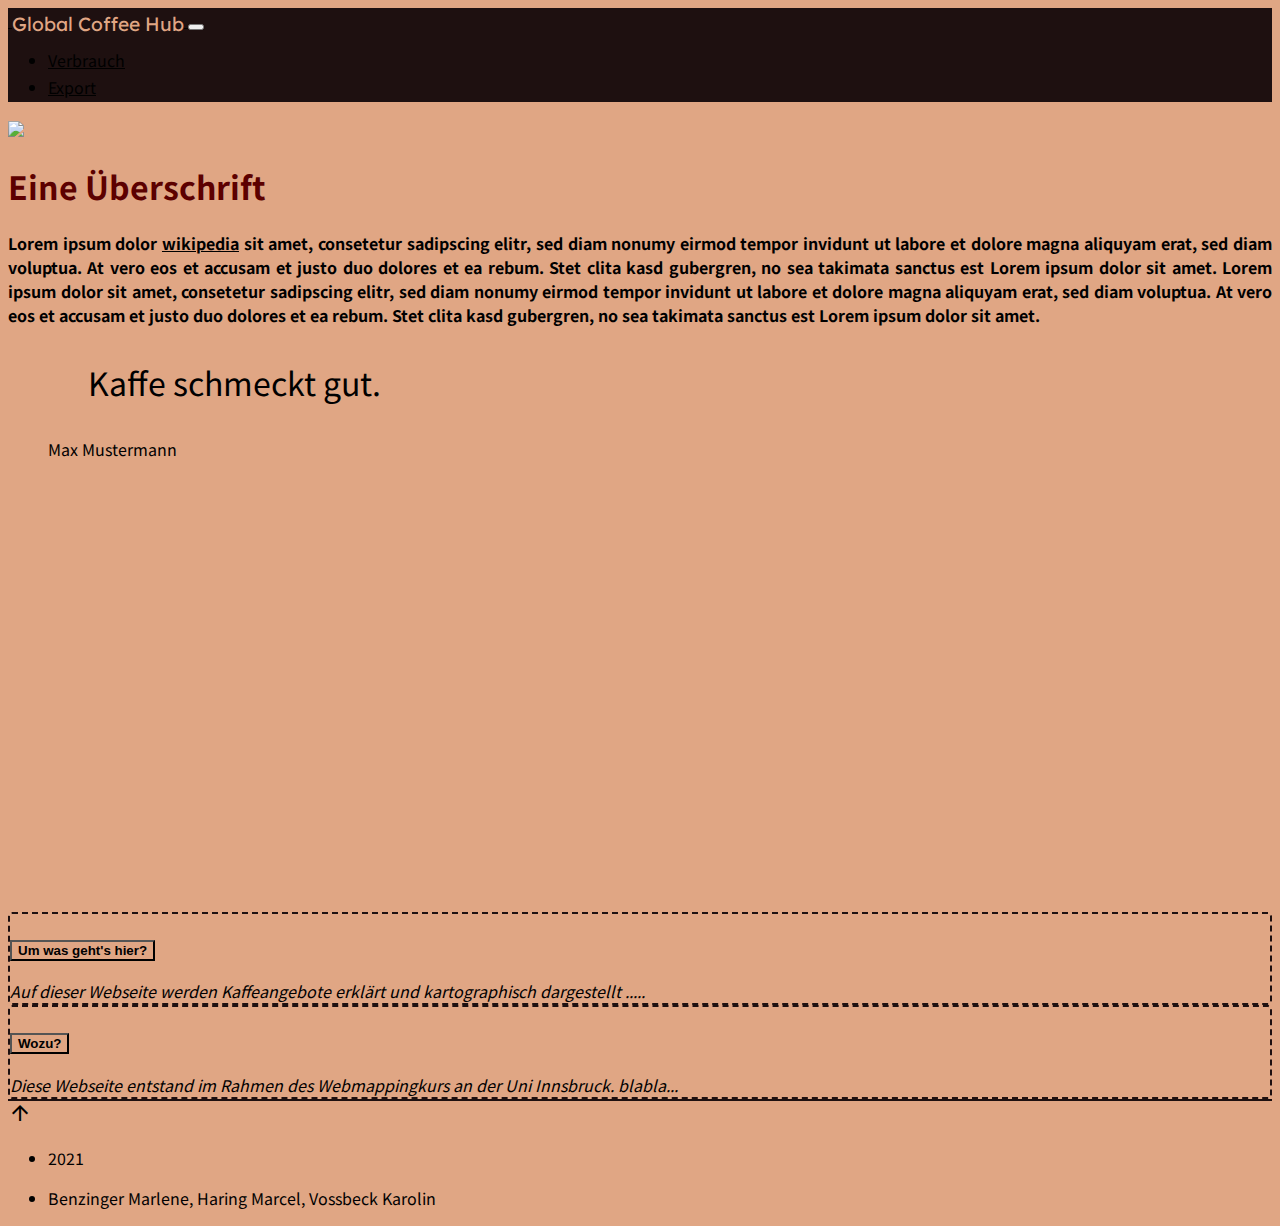
==== index.html @ 554799e2 "added geojson countries" ====
<!DOCTYPE html>
<html lang="de">

  <head>
    <meta charset="UTF-8">
    <meta http-equiv="X-UA-Compatible" content="IE=edge">
    <meta name="viewport" content="width=device-width, initial-scale=1.0">
    <title>Global Coffee Hub</title>

    <!-- BOOTSTRAP CSS -->
    <link href="https://cdn.jsdelivr.net/npm/bootstrap@5.0.1/dist/css/bootstrap.min.css" rel="stylesheet"
        integrity="sha384-+0n0xVW2eSR5OomGNYDnhzAbDsOXxcvSN1TPprVMTNDbiYZCxYbOOl7+AMvyTG2x" crossorigin="anonymous">
    <!-- BOOTSTRAP JS -->
        <script src="https://cdn.jsdelivr.net/npm/bootstrap@5.0.1/dist/js/bootstrap.bundle.min.js"
        integrity="sha384-gtEjrD/SeCtmISkJkNUaaKMoLD0//ElJ19smozuHV6z3Iehds+3Ulb9Bn9Plx0x4" crossorigin="anonymous">
    </script>

    <!-- Google Fonts -->
    <link rel="preconnect" href="https://fonts.gstatic.com">
    <link href="https://fonts.googleapis.com/css2?family=Lexend+Deca&family=Noto+Sans+TC&display=swap" rel="stylesheet">
    <!--Google Icons-->
    <link href="https://fonts.googleapis.com/icon?family=Material+Icons" rel="stylesheet">
     
    <!-- Leaflet CSS -->
    <link rel="stylesheet" href="https://unpkg.com/leaflet@1.7.1/dist/leaflet.css"
    integrity="sha512-xodZBNTC5n17Xt2atTPuE1HxjVMSvLVW9ocqUKLsCC5CXdbqCmblAshOMAS6/keqq/sMZMZ19scR4PsZChSR7A=="
    crossorigin=""/>
    <!-- Leaflet JS -->
    <script src="https://unpkg.com/leaflet@1.7.1/dist/leaflet.js"
    integrity="sha512-XQoYMqMTK8LvdxXYG3nZ448hOEQiglfqkJs1NOQV44cWnUrBc8PkAOcXy20w0vlaXaVUearIOBhiXZ5V3ynxwA=="
    crossorigin=""></script>
    <!-- Leaflet Providers Plugin -->
    <script src="https://cdnjs.cloudflare.com/ajax/libs/leaflet-providers/1.12.0/leaflet-providers.min.js"
    integrity="sha512-LixflAm9c0/qONbz9F1Ept+QJ6QBpb7wUlPuyv1EHloTVgwSK8j3yMV3elnElGQcv7Y5QTFlF/FqyeE/N4LnKQ=="
    crossorigin="anonymous"></script>

    <!-- Costum CSS -->
    <link rel="stylesheet" href="costum.css">
    <!-- Eigene JS -->
    <script defer src="main.js"></script>
    <script src="coffee_countries.js"></script>

  </head>

<body>
    <nav class="navbar navbar-expand-md hintergrund-dark navbar-dark">
    <div class="container-fluid">
        <a class="navbar-brand" href="https://globalcoffeehub.github.io/">
            <img src="images/cup-149682.svg" alt="" width="50" >
            <span class="p-2" id="websitetitle">Global Coffee Hub</span>
        </a>

        <!-- Toggler/collapsibe Button -->
        <button class="navbar-toggler" type="button" data-bs-toggle="collapse" data-bs-target="#navbarToggleExternalContent" aria-controls="navbarToggleExternalContent" aria-expanded="false" aria-label="Toggle navigation">
            <span class="navbar-toggler-icon"></span>
          </button>
        
          <!-- Navbar links -->
        <div class="collapse navbar-collapse justify-content-end" id="navbarToggleExternalContent">
            <ul class="navbar-nav">
              <li class="nav-item" id="hovernavitem">
                <a class="nav-link" x href="/verbrauch.html">Verbrauch</a>
              </li>
              <li class="nav-item" id="hovernavitem">
                <a class="nav-link" href="/export.html">Export</a>
              </li>
            </ul>
        </div>
    </div>
    </nav>

    <div class="container-xl pt-5">
        <div class="row">
            <div class="col-xl-9 ">
                <img src="images/coffebeans.jpg" width="100%" class="mx-auto d--block"> 
                <h1 class="pt-4 pb-2 text-center"> Eine Überschrift</h1>
                <p class="lead">
                <b>Lorem ipsum dolor <a href="https://www.wikipedia.org">wikipedia</a> sit amet, consetetur sadipscing elitr, sed diam nonumy eirmod tempor invidunt ut
                labore et dolore magna aliquyam erat, sed diam voluptua. At vero eos et accusam et justo duo dolores et
                ea rebum. Stet clita kasd gubergren, no sea takimata sanctus est Lorem ipsum dolor sit amet. Lorem ipsum
                dolor sit amet, consetetur sadipscing elitr, sed diam nonumy eirmod tempor invidunt ut labore et dolore
                magna aliquyam erat, sed diam voluptua. At vero eos et accusam et justo duo dolores et ea rebum. Stet
                clita kasd gubergren, no sea takimata sanctus est Lorem ipsum dolor sit amet.</b></p>
                <p>

                  
                    <figure class="text-center fst-italic m-3">
                        <blockquote class="blockquote">
                            <p>Kaffe schmeckt gut.</p>
                        </blockquote>
                        <figcaption class="blockquote-footer">
                            Max Mustermann</cite>
                        </figcaption>
                    </figure>
                
            
                <!-- Die Map -->
                <div id="mapid"></div>
                
            </div>


            <div class="col-xl-3">

                        <!-- Akkordion -->
                <div class="accordion" id="accordionExample">
                    <div class="accordion-item dashedborder">
                      <h3 class="accordion-header" id="headingOne">
                        <button class="accordion-button" type="button" data-bs-toggle="collapse" data-bs-target="#collapseOne" aria-expanded="true" aria-controls="collapseOne">
                          <strong>Um was geht's hier?</strong>
                        </button>
                      </h3>
                      <div id="collapseOne" class="accordion-collapse collapse show" aria-labelledby="headingOne" data-bs-parent="#accordionExample">
                        <div class="accordion-body">
                          Auf dieser Webseite werden Kaffeangebote erklärt und kartographisch dargestellt .....
                        </div>
                      </div>
                    </div>
                    <div class="accordion-item dashedborder">
                      <h3 class="accordion-header" id="headingTwo">
                        <button class="accordion-button collapsed" type="button" data-bs-toggle="collapse" data-bs-target="#collapseTwo" aria-expanded="false" aria-controls="collapseTwo">
                        <strong> Wozu?</strong>
                        </button>
                      </h3>
                      <div id="collapseTwo" class="accordion-collapse collapse" aria-labelledby="headingTwo" data-bs-parent="#accordionExample">
                        <div class="accordion-body">
                         Diese Webseite entstand im Rahmen des Webmappingkurs an der Uni Innsbruck. blabla...
                        </div>
                      </div>
                    </div>
                </div>
                    

               
            </div>
        </div>
        
    </div>

    <nav class="navbar navbar-expand-sm navbar-light upborder mt-5 sticky-bottom">
        <div class="container-fluid">
            <a href="#"><span class="material-icons md-48">arrow_upward</span></a>
            <ul class="navbar-nav">
              <li class="nav-item">
                <p class="nav-link disabled" disabled>2021</p>
              </li>
              <li class="nav-item">
                <p class="nav-link disabled" disabled>Benzinger Marlene, Haring Marcel, Vossbeck Karolin</p>
              </li>

            </ul>
        </div>
    </nav>


</body>

</html>
---- costum.css ----
h2,
h1,
a:hover {
    color: #5C0000;
}

body {
    font-family: 'Noto Sans TC', sans-serif;
    background-color: #E0A684;
    text-align: justify;
}

a {
    color: inherit;
}

#websitetitle {
    font-family: 'Lexend Deca', sans-serif;
    font-size:1.2em;
    color: #E0A684;
    position: relative;
    top: 0.2em;
    display: inline-block;
}

@media screen and (max-width: 365px) {
    #websitetitle {
        font-size:0.9em;
    }
}

#hovernavitem {
    border-bottom: 3px solid #1E1010
}

#hovernavitem:hover {
    border-bottom: 3px solid #E0A684
}


.hintergrund-dark {
    background-color: #1E1010;
}

.dashedborder {
    background-color: #E0A684;
    border: 2px dashed #1E1010;
    font-style: italic;
    border-radius: 0.25rem;
}

.upborder {
    background-color: #E0A684;
    border-top: 2px solid #1E1010;
}

/* Akkordion */
.accordion-item .accordion-button {
    background-color: inherit;
    color: inherit
}

.accordion-button:focus {
    box-shadow: inherit;
}

.accordion-button:not(.collapsed)::after {
    background-image: url("data:image/svg+xml,%3csvg xmlns='http://www.w3.org/2000/svg' viewBox='0 0 16 16' fill='%235C0000'%3e%3cpath fill-rule='evenodd' d='M1.646 4.646a.5.5 0 0 1 .708 0L8 10.293l5.646-5.647a.5.5 0 0 1 .708.708l-6 6a.5.5 0 0 1-.708 0l-6-6a.5.5 0 0 1 0-.708z'/%3e%3c/svg%3e");
}

/* Map ID */
#mapid {
    height: 420px;
    margin-top: 5px;
    margin-bottom: 10px;
    padding-bottom: 5px;
}

.blockquote {
    font-size: 2em;
}
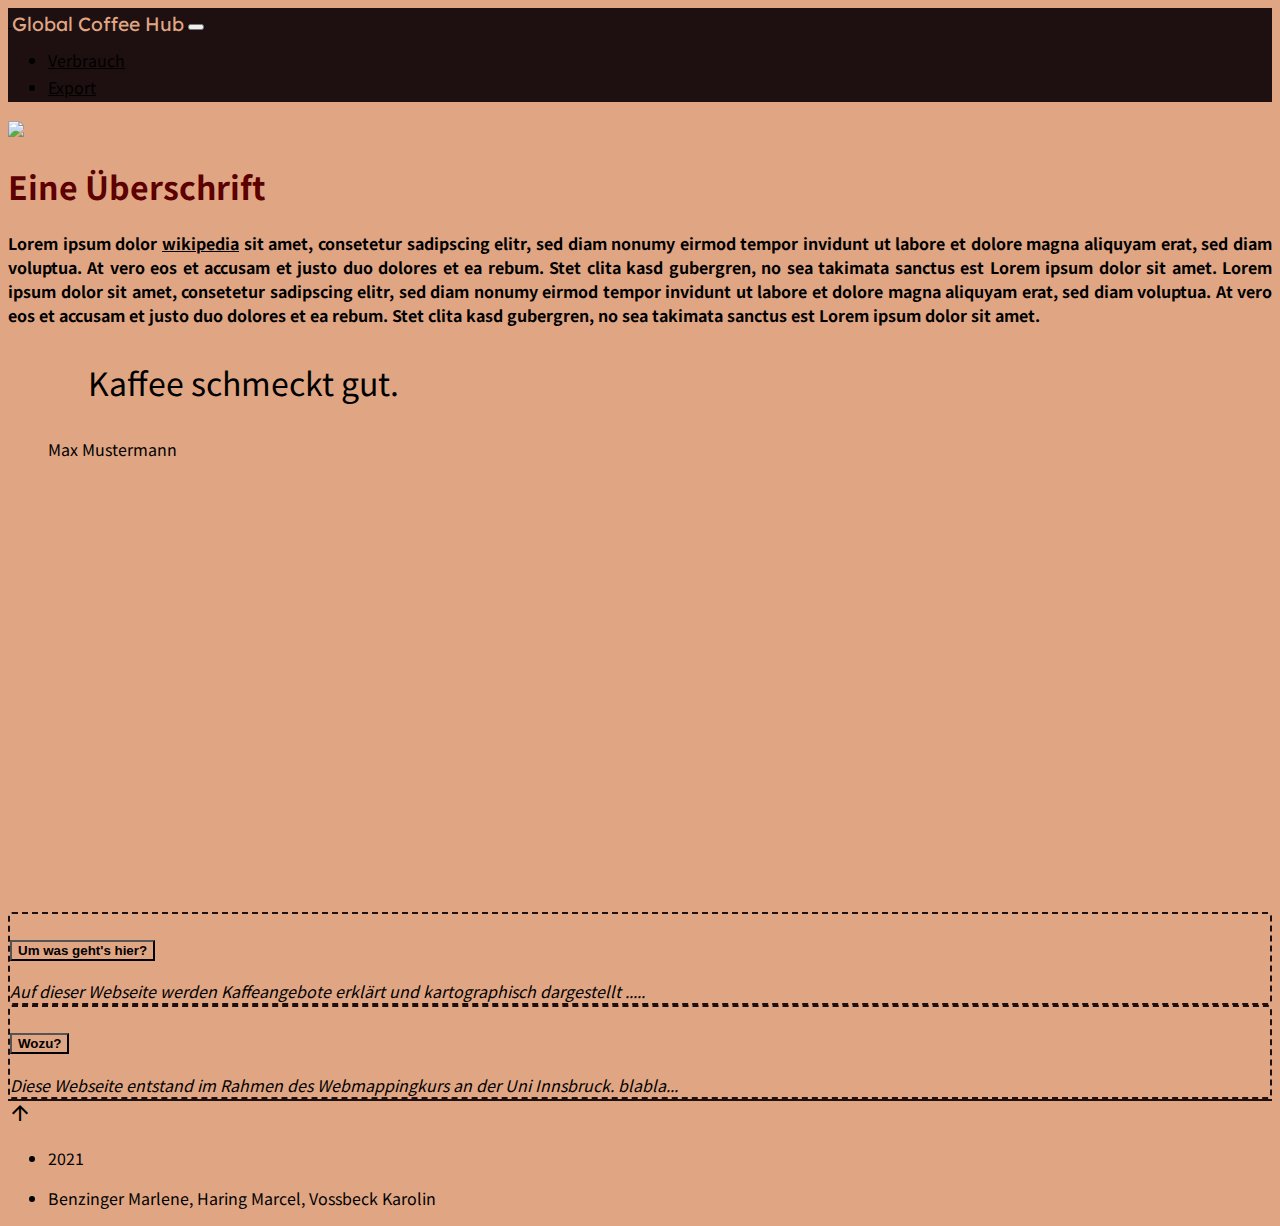
==== commit c7e0ddd6: "added grayscale plugin" ====
--- a/index.html
+++ b/index.html
@@ -33,6 +33,8 @@
     <script src="https://cdnjs.cloudflare.com/ajax/libs/leaflet-providers/1.12.0/leaflet-providers.min.js"
     integrity="sha512-LixflAm9c0/qONbz9F1Ept+QJ6QBpb7wUlPuyv1EHloTVgwSK8j3yMV3elnElGQcv7Y5QTFlF/FqyeE/N4LnKQ=="
     crossorigin="anonymous"></script>
+    <!-- Leaflet Grayscale Plugin -->
+    <script src="TileLayer.Grayscale.js"></script>
 
     <!-- Costum CSS -->
     <link rel="stylesheet" href="costum.css">
@@ -86,7 +88,7 @@
                   
                     <figure class="text-center fst-italic m-3">
                         <blockquote class="blockquote">
-                            <p>Kaffe schmeckt gut.</p>
+                            <p>Kaffee schmeckt gut.</p>
                         </blockquote>
                         <figcaption class="blockquote-footer">
                             Max Mustermann</cite>
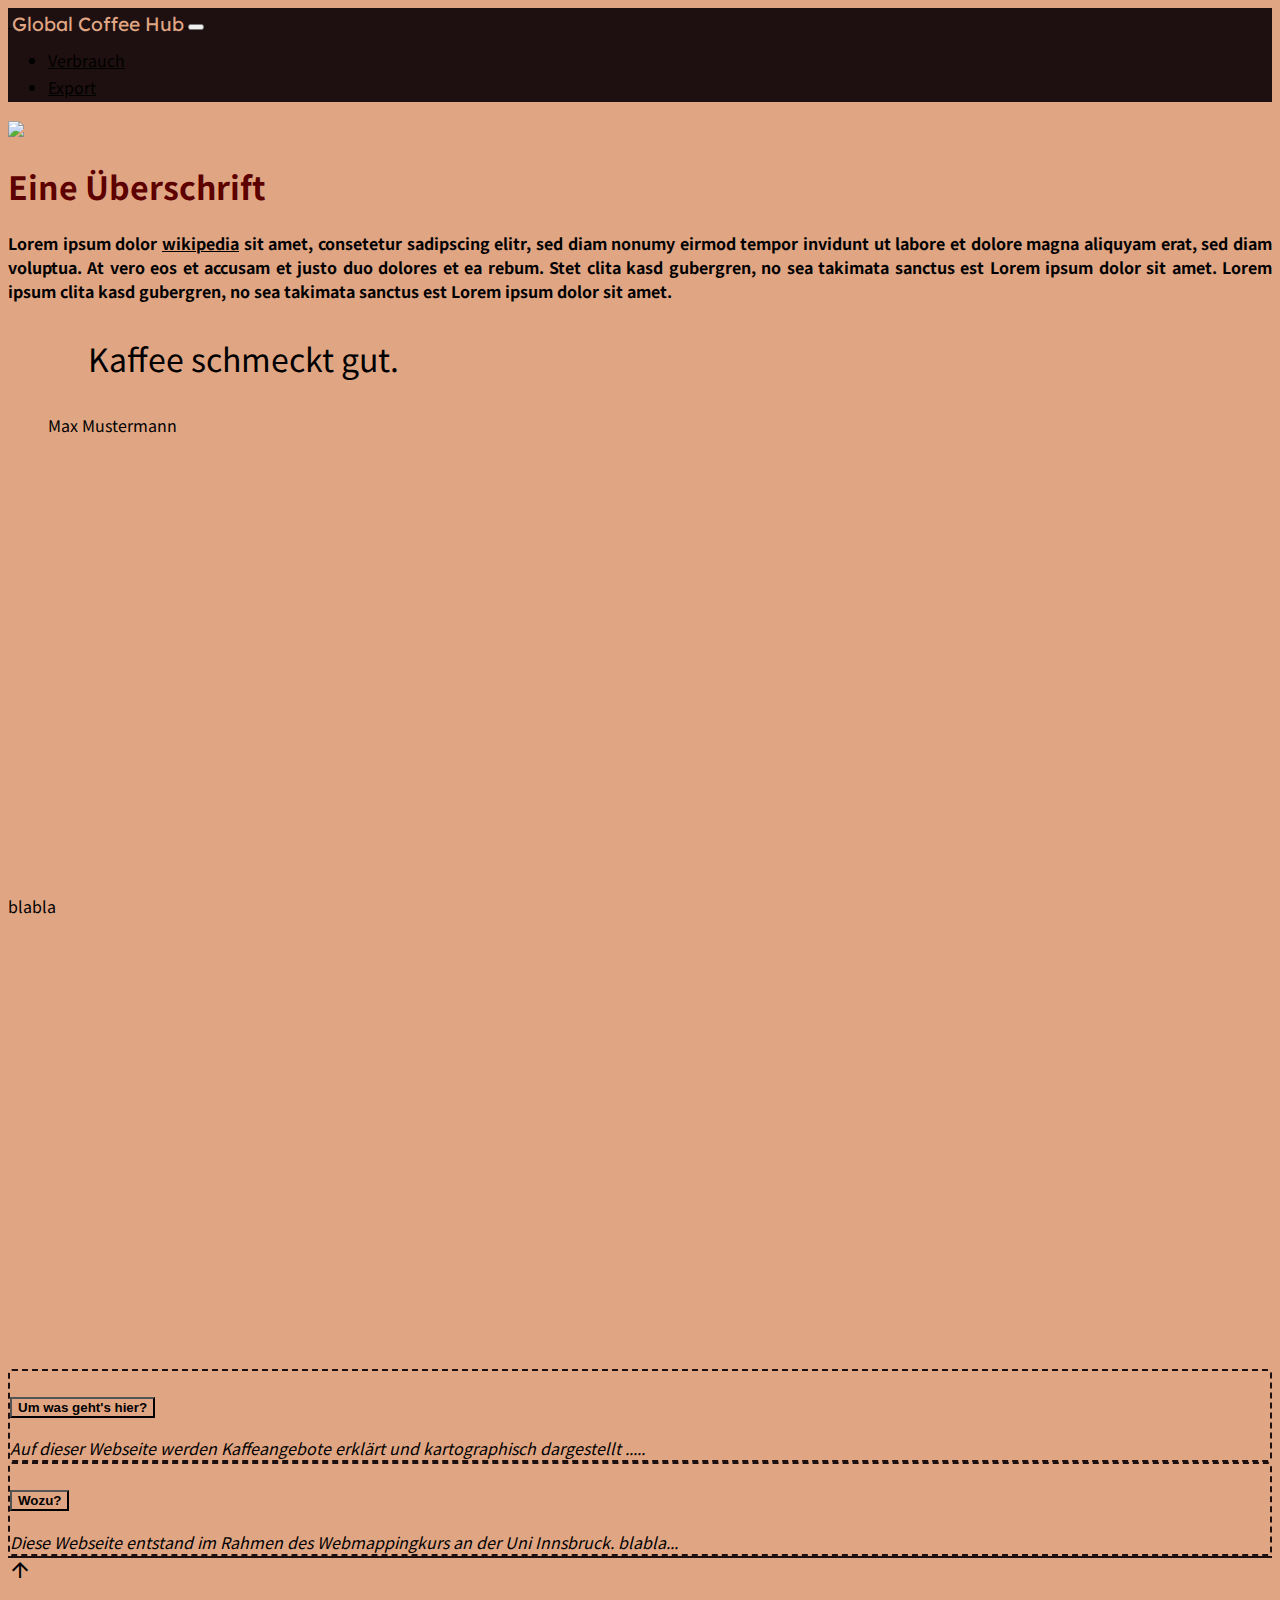
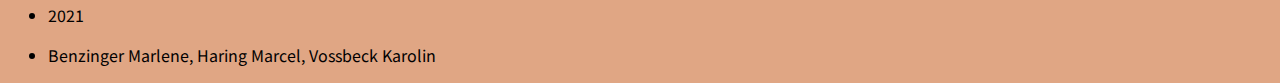
==== commit 57a2d30a: "added second map" ====
--- a/index.html
+++ b/index.html
@@ -35,6 +35,10 @@
     crossorigin="anonymous"></script>
     <!-- Leaflet Grayscale Plugin -->
     <script src="TileLayer.Grayscale.js"></script>
+    <!-- iconLayers Plugin -->
+    <script src="srcbasemap/iconLayers.js"></script>
+    <link href="srcbasemap/iconLayers.css" rel="stylesheet">
+    
 
     <!-- Costum CSS -->
     <link rel="stylesheet" href="costum.css">
@@ -80,8 +84,6 @@
                 <b>Lorem ipsum dolor <a href="https://www.wikipedia.org">wikipedia</a> sit amet, consetetur sadipscing elitr, sed diam nonumy eirmod tempor invidunt ut
                 labore et dolore magna aliquyam erat, sed diam voluptua. At vero eos et accusam et justo duo dolores et
                 ea rebum. Stet clita kasd gubergren, no sea takimata sanctus est Lorem ipsum dolor sit amet. Lorem ipsum
-                dolor sit amet, consetetur sadipscing elitr, sed diam nonumy eirmod tempor invidunt ut labore et dolore
-                magna aliquyam erat, sed diam voluptua. At vero eos et accusam et justo duo dolores et ea rebum. Stet
                 clita kasd gubergren, no sea takimata sanctus est Lorem ipsum dolor sit amet.</b></p>
                 <p>
 
@@ -96,9 +98,10 @@
                     </figure>
                 
             
-                <!-- Die Map -->
-                <div id="mapid"></div>
-                
+                <!-- Die Karten -->
+                <div id="mapproduction"></div>
+                <p>blabla</p>
+                <div id="mapproductionperson"></div>
             </div>
 
 
--- a/srcbasemap/iconLayers.css
+++ b/srcbasemap/iconLayers.css
@@ -0,0 +1,63 @@
+.leaflet-iconLayers {
+    pointer-events: none;
+}
+
+.leaflet-iconLayers-layersRow { display: table; pointer-events: auto; }
+.leaflet-iconLayers-layerCell { display: table-cell; background-image: url('transparent-pixel.png'); /* ie9 fix */ } 
+
+.leaflet-iconLayers_topleft .leaflet-iconLayers-layerCell, .leaflet-iconLayers_bottomleft .leaflet-iconLayers-layerCell { padding-right: 5px; }
+.leaflet-iconLayers_topright .leaflet-iconLayers-layerCell, .leaflet-iconLayers_bottomright .leaflet-iconLayers-layerCell { padding-left: 5px; }
+
+.leaflet-iconLayers_topleft .leaflet-iconLayers-layerCell, .leaflet-iconLayers_topright .leaflet-iconLayers-layerCell { padding-bottom: 5px; }
+.leaflet-iconLayers_bottomleft .leaflet-iconLayers-layerCell, .leaflet-iconLayers_bottomright .leaflet-iconLayers-layerCell { padding-top: 5px; }
+
+.leaflet-iconLayers-layer {
+    cursor: pointer;
+    position: relative;
+    width: 50px;
+    height: 50px;
+    background-color: #fff;
+    background-repeat: no-repeat;
+    background-size: cover;
+    text-align: center;
+    box-sizing: border-box;
+    box-shadow: 0 0 5px #000;
+    border-radius: 5px;
+}
+
+.leaflet-iconLayers-layerTitleContainer {
+    display: table;
+    width: 100%;
+    background: rgba(255,255,255,0.6);
+    height: 25%;
+    padding: 0;
+    border: 0;
+    position: absolute;
+    bottom: 0%;
+    transition: bottom .35s ease;
+}
+
+.leaflet-iconLayers-layerCheckIcon {
+    display: none;
+    position: absolute;
+    top: 3px;
+    right: 3px;
+    width: 18px;
+    height: 18px;
+    background: url('check.png');
+    background-color: #fff;
+    background-repeat: no-repeat;
+    background-position: 4px 4px;
+    border-radius: 10px;
+    box-sizing: border-box;
+    border: 1px solid rgba(0,0,0,0.6);
+}
+
+.leaflet-iconLayers-layerTitle {
+    display: table-cell;
+    vertical-align: middle;
+}
+
+.leaflet-iconLayers-layerCell_hidden { display: none; }
+.leaflet-iconLayers-layerCell_active .leaflet-iconLayers-layer { cursor: default; }
+.leaflet-iconLayers-layerCell_active .leaflet-iconLayers-layerCheckIcon { display: block; }--- a/costum.css
+++ b/costum.css
@@ -68,8 +68,14 @@
     background-image: url("data:image/svg+xml,%3csvg xmlns='http://www.w3.org/2000/svg' viewBox='0 0 16 16' fill='%235C0000'%3e%3cpath fill-rule='evenodd' d='M1.646 4.646a.5.5 0 0 1 .708 0L8 10.293l5.646-5.647a.5.5 0 0 1 .708.708l-6 6a.5.5 0 0 1-.708 0l-6-6a.5.5 0 0 1 0-.708z'/%3e%3c/svg%3e");
 }
 
-/* Map ID */
-#mapid {
+/* Map IDs */
+#mapproduction {
+    height: 420px;
+    margin-top: 5px;
+    margin-bottom: 10px;
+    padding-bottom: 5px;
+}
+#mapproductionperson {
     height: 420px;
     margin-top: 5px;
     margin-bottom: 10px;
@@ -77,5 +83,18 @@
 }
 
 .blockquote {
-    font-size: 2em;
+    font-size: 2em !important;
+}
+
+/* Infobox Kaffeeproduktion */
+
+.infobox {
+    padding: 6px 8px;
+    font-family: 'Lexend Deca', sans-serif;;
+    background: rgba(255,255,255,0.9);
+    box-shadow: 0 0 5px rgba(0,0,0,0.5);
+    border-radius: 5px;
+}
+.infobox h5 {
+    margin: 0 0 5px;
 }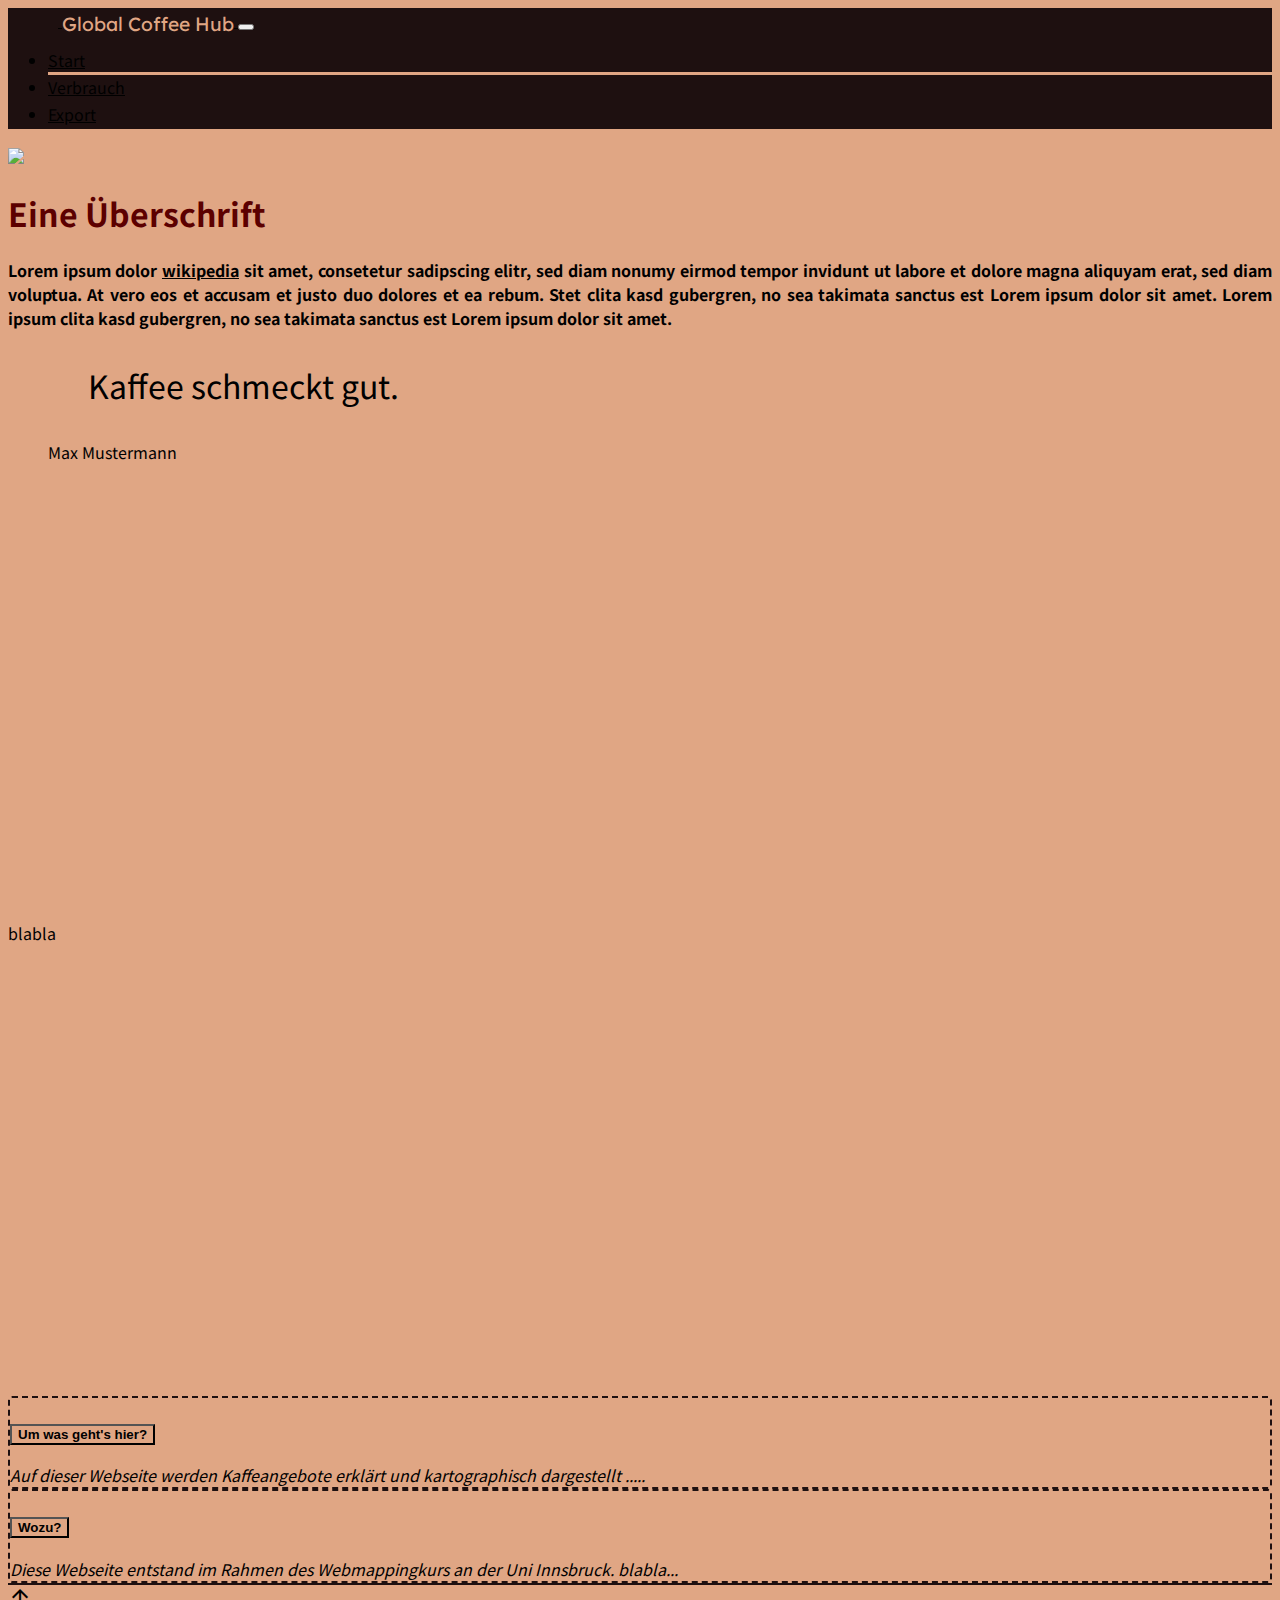
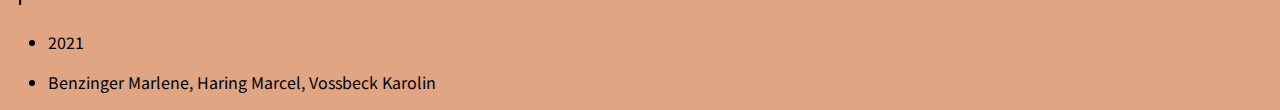
==== commit 229ae253: "mobile optimations" ====
--- a/index.html
+++ b/index.html
@@ -49,11 +49,11 @@
   </head>
 
 <body>
-    <nav class="navbar navbar-expand-md hintergrund-dark navbar-dark">
+    <nav class="navbar navbar-expand-md navbackgrounddark navbar-dark">
     <div class="container-fluid">
         <a class="navbar-brand" href="https://globalcoffeehub.github.io/">
-            <img src="images/cup-149682.svg" alt="" width="50" >
-            <span class="p-2" id="websitetitle">Global Coffee Hub</span>
+            <div id=logocontainer><img src="images/cup-149682.svg" alt="" width="100%" ></div>
+            <span class="p-1" id="websitetitle">Global Coffee Hub</span>
         </a>
 
         <!-- Toggler/collapsibe Button -->
@@ -64,6 +64,9 @@
           <!-- Navbar links -->
         <div class="collapse navbar-collapse justify-content-end" id="navbarToggleExternalContent">
             <ul class="navbar-nav">
+              <li class="nav-item" id="activehover">
+                <a class="nav-link" x href="/index.html">Start</a>
+              </li>
               <li class="nav-item" id="hovernavitem">
                 <a class="nav-link" x href="/verbrauch.html">Verbrauch</a>
               </li>
--- a/srcbasemap/iconLayers.css
+++ b/srcbasemap/iconLayers.css
@@ -14,8 +14,8 @@
 .leaflet-iconLayers-layer {
     cursor: pointer;
     position: relative;
-    width: 50px;
-    height: 50px;
+    width: 41px;
+    height: 41px;
     background-color: #fff;
     background-repeat: no-repeat;
     background-size: cover;
--- a/costum.css
+++ b/costum.css
@@ -1,7 +1,12 @@
+/* Überschrift und Linkhover Farbe */
 h2,
 h1,
 a:hover {
     color: #5C0000;
+}
+
+a {
+    color: inherit;
 }
 
 body {
@@ -10,25 +15,44 @@
     text-align: justify;
 }
 
-a {
-    color: inherit;
-}
-
+/* Titel und Logo in Navbar */
 #websitetitle {
     font-family: 'Lexend Deca', sans-serif;
-    font-size:1.2em;
+    font-size: 1.2em;
     color: #E0A684;
     position: relative;
     top: 0.2em;
     display: inline-block;
 }
 
-@media screen and (max-width: 365px) {
+#logocontainer {
+    width: 50px;
+    display: inline-block
+}
+
+@media screen and (max-width: 388px) {
     #websitetitle {
-        font-size:0.9em;
+        font-size: 0.9em;
+    }
+    
+    #logocontainer {
+        width: 42px;
+        display: inline-block
     }
 }
 
+@media screen and (max-width: 350px) {
+    #websitetitle {
+        font-size: 0.70em;
+    }
+
+    #logocontainer {
+        width: 35px;
+        display: inline-block
+    }
+}
+
+/* Hovereffect Navbar */
 #hovernavitem {
     border-bottom: 3px solid #1E1010
 }
@@ -37,11 +61,16 @@
     border-bottom: 3px solid #E0A684
 }
 
+#activehover {
+    border-bottom: 3px solid #E0A684
+}
 
-.hintergrund-dark {
+/* Navbar Hintergrund */
+.navbackgrounddark {
     background-color: #1E1010;
 }
 
+/* Akkordion */
 .dashedborder {
     background-color: #E0A684;
     border: 2px dashed #1E1010;
@@ -54,7 +83,7 @@
     border-top: 2px solid #1E1010;
 }
 
-/* Akkordion */
+
 .accordion-item .accordion-button {
     background-color: inherit;
     color: inherit
@@ -75,6 +104,7 @@
     margin-bottom: 10px;
     padding-bottom: 5px;
 }
+
 #mapproductionperson {
     height: 420px;
     margin-top: 5px;
@@ -90,11 +120,13 @@
 
 .infobox {
     padding: 6px 8px;
-    font-family: 'Lexend Deca', sans-serif;;
-    background: rgba(255,255,255,0.9);
-    box-shadow: 0 0 5px rgba(0,0,0,0.5);
+    font-family: 'Lexend Deca', sans-serif;
+    ;
+    background: rgba(255, 255, 255, 0.9);
+    box-shadow: 0 0 5px rgba(0, 0, 0, 0.5);
     border-radius: 5px;
 }
+
 .infobox h5 {
     margin: 0 0 5px;
 }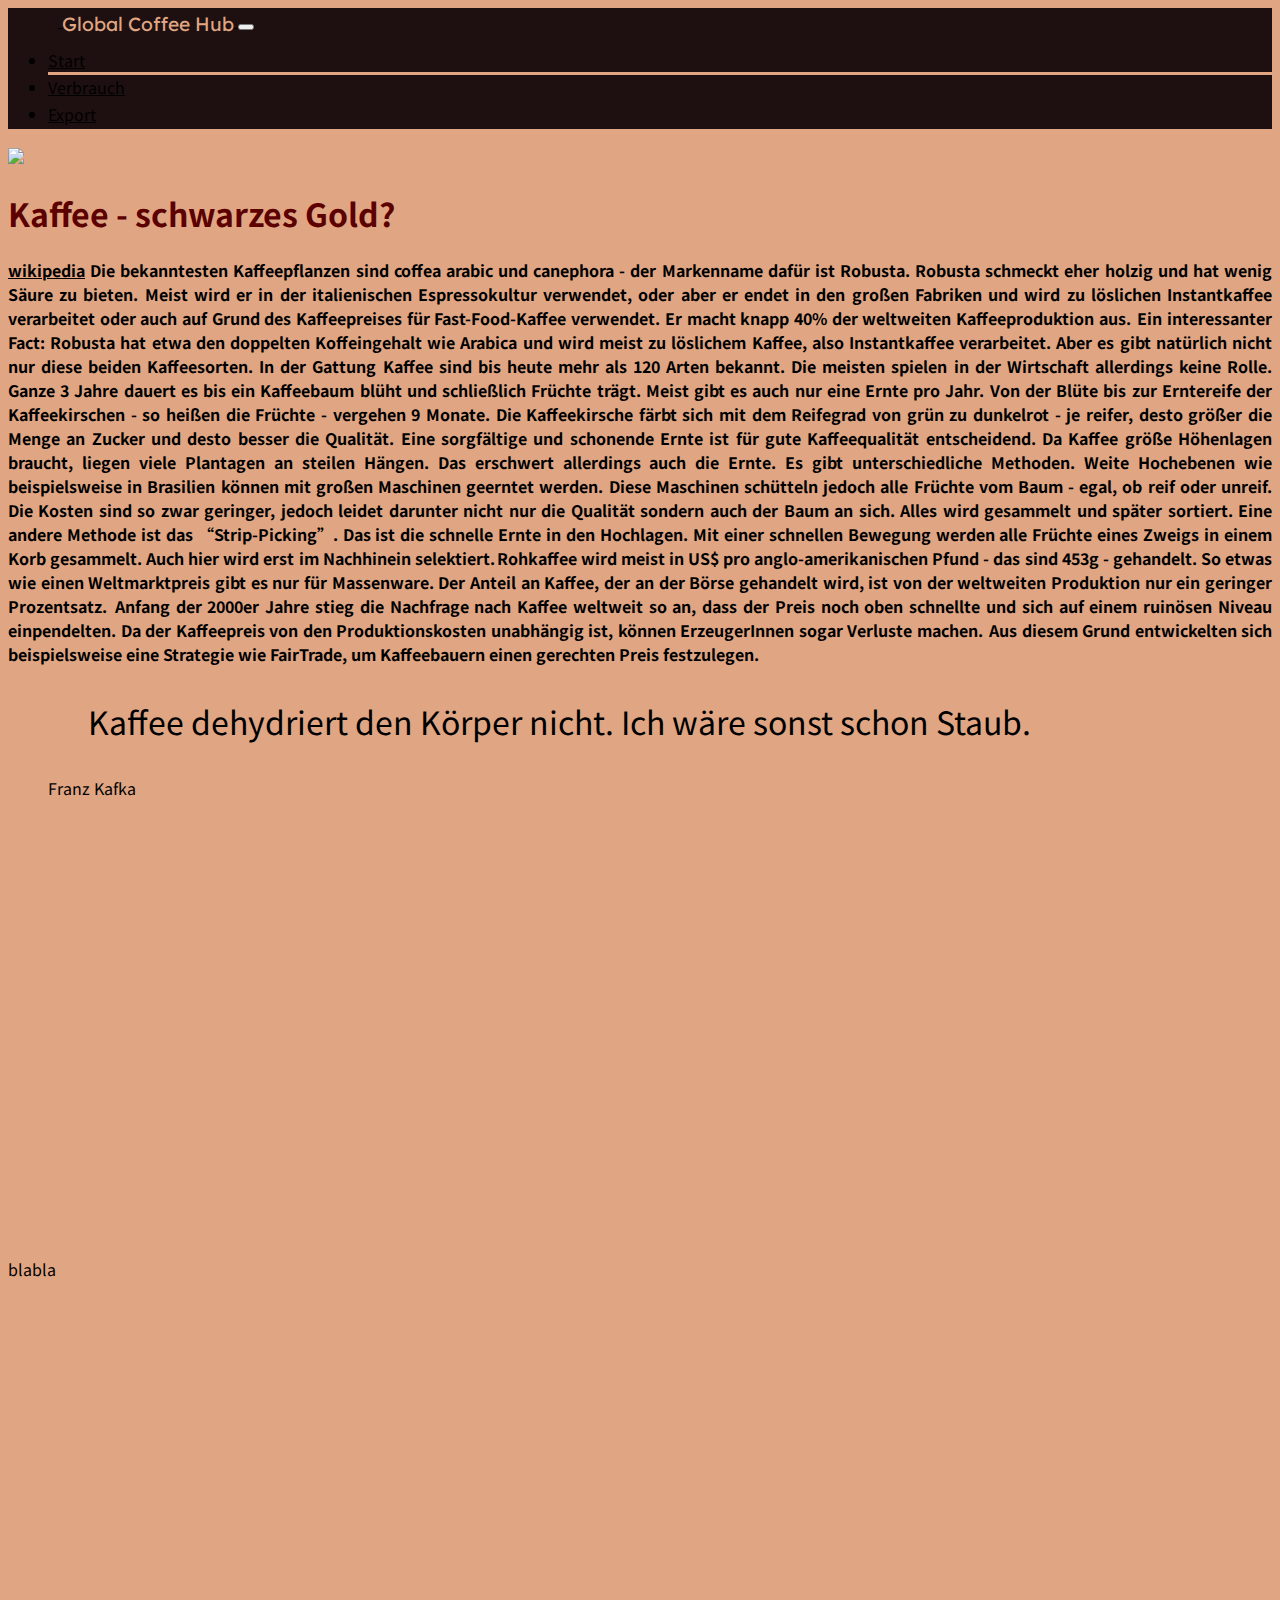
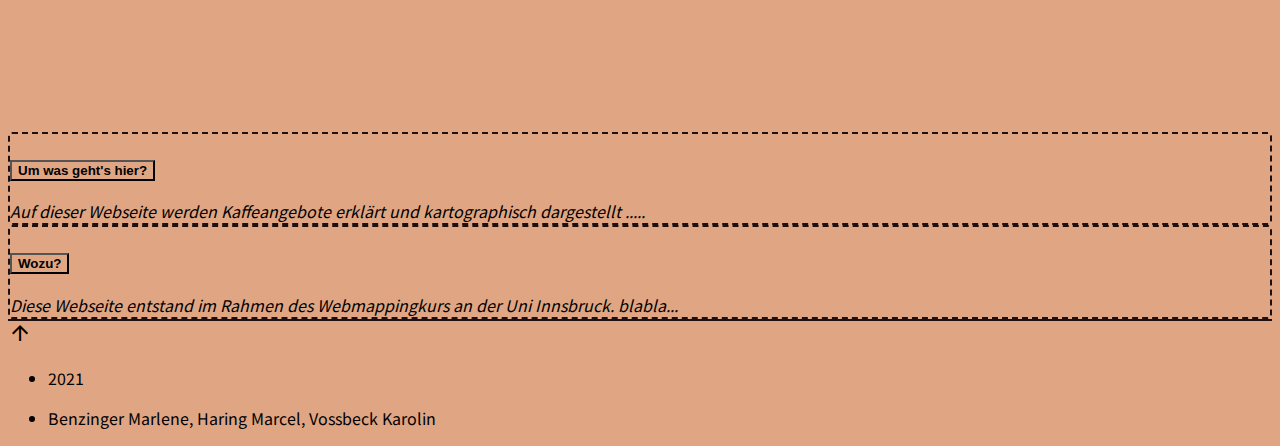
==== commit 56e3e1e1: "fehler verbessert" ====
--- a/index.html
+++ b/index.html
@@ -82,21 +82,29 @@
         <div class="row">
             <div class="col-xl-9 ">
                 <img src="images/coffebeans.jpg" width="100%" class="mx-auto d--block"> 
-                <h1 class="pt-4 pb-2 text-center"> Eine Überschrift</h1>
+                <h1 class="pt-4 pb-2 text-center"> Kaffee - schwarzes Gold?</h1>
                 <p class="lead">
-                <b>Lorem ipsum dolor <a href="https://www.wikipedia.org">wikipedia</a> sit amet, consetetur sadipscing elitr, sed diam nonumy eirmod tempor invidunt ut
-                labore et dolore magna aliquyam erat, sed diam voluptua. At vero eos et accusam et justo duo dolores et
-                ea rebum. Stet clita kasd gubergren, no sea takimata sanctus est Lorem ipsum dolor sit amet. Lorem ipsum
-                clita kasd gubergren, no sea takimata sanctus est Lorem ipsum dolor sit amet.</b></p>
-                <p>
-
-                  
+                <b> <a href="https://de.wikipedia.org/wiki/Kaffee">wikipedia</a> Die bekanntesten Kaffeepflanzen sind coffea arabic und canephora - der Markenname dafür ist Robusta.
+                  Robusta schmeckt eher holzig und hat wenig Säure zu bieten. 
+                  Meist wird er in der italienischen Espressokultur verwendet, oder aber er endet in den großen Fabriken und wird zu löslichen Instantkaffee verarbeitet oder auch auf Grund des Kaffeepreises für Fast-Food-Kaffee verwendet. 
+                  Er macht knapp 40% der weltweiten Kaffeeproduktion aus.  Ein interessanter Fact: Robusta hat etwa den doppelten Koffeingehalt wie Arabica und wird meist zu löslichem Kaffee, also Instantkaffee verarbeitet. 
+                  Aber es gibt natürlich nicht nur diese beiden Kaffeesorten. In der Gattung Kaffee sind bis heute mehr als 120 Arten bekannt. 
+                  Die meisten spielen in der Wirtschaft allerdings keine Rolle. Ganze 3 Jahre dauert es bis ein Kaffeebaum blüht und schließlich Früchte trägt. 
+                  Meist gibt es auch nur eine Ernte pro Jahr. Von der Blüte bis zur Erntereife der Kaffeekirschen - so heißen die Früchte - vergehen 9 Monate. 
+                  Die Kaffeekirsche färbt sich mit dem Reifegrad von grün zu dunkelrot - je reifer, desto größer die Menge an Zucker und desto besser die Qualität. 
+                  Eine sorgfältige und schonende Ernte ist für gute Kaffeequalität entscheidend. Da Kaffee größe Höhenlagen braucht, liegen viele Plantagen an steilen Hängen. 
+                  Das erschwert allerdings auch die Ernte. Es gibt unterschiedliche Methoden. Weite Hochebenen wie beispielsweise in Brasilien können mit großen Maschinen geerntet werden. 
+                  Diese Maschinen schütteln jedoch alle Früchte vom Baum - egal, ob reif oder unreif. Die Kosten sind so zwar geringer, jedoch leidet darunter nicht nur die Qualität sondern auch der Baum an sich. 
+                  Alles wird gesammelt und später sortiert. Eine andere Methode ist das “Strip-Picking”. Das ist die schnelle Ernte in den Hochlagen. Mit einer schnellen Bewegung werden alle Früchte eines Zweigs in einem Korb gesammelt. 
+                  Auch hier wird erst im Nachhinein selektiert. Rohkaffee wird meist in US$ pro anglo-amerikanischen Pfund - das sind 453g - gehandelt. So etwas wie einen Weltmarktpreis gibt es nur für Massenware. Der Anteil an Kaffee, der an der Börse gehandelt wird, ist von der weltweiten Produktion nur ein geringer Prozentsatz.  Anfang der 2000er Jahre stieg die Nachfrage nach Kaffee weltweit so an, dass der Preis noch oben schnellte und sich auf einem ruinösen Niveau einpendelten. Da der Kaffeepreis von den Produktionskosten unabhängig ist, können ErzeugerInnen sogar Verluste machen.  
+                  Aus diesem Grund entwickelten sich beispielsweise eine Strategie wie FairTrade, um Kaffeebauern einen gerechten Preis festzulegen. </b></p>
+                  <p>
                     <figure class="text-center fst-italic m-3">
                         <blockquote class="blockquote">
-                            <p>Kaffee schmeckt gut.</p>
+                            <p>Kaffee dehydriert den Körper nicht. Ich wäre sonst schon Staub.</p>
                         </blockquote>
                         <figcaption class="blockquote-footer">
-                            Max Mustermann</cite>
+                            Franz Kafka</cite>
                         </figcaption>
                     </figure>
                 
--- a/costum.css
+++ b/costum.css
@@ -30,7 +30,7 @@
     display: inline-block
 }
 
-@media screen and (max-width: 388px) {
+@media screen and (max-width: 385px) {
     #websitetitle {
         font-size: 0.9em;
     }
@@ -43,11 +43,11 @@
 
 @media screen and (max-width: 350px) {
     #websitetitle {
-        font-size: 0.70em;
+        font-size: 0.66em;
     }
 
     #logocontainer {
-        width: 35px;
+        width: 30px;
         display: inline-block
     }
 }
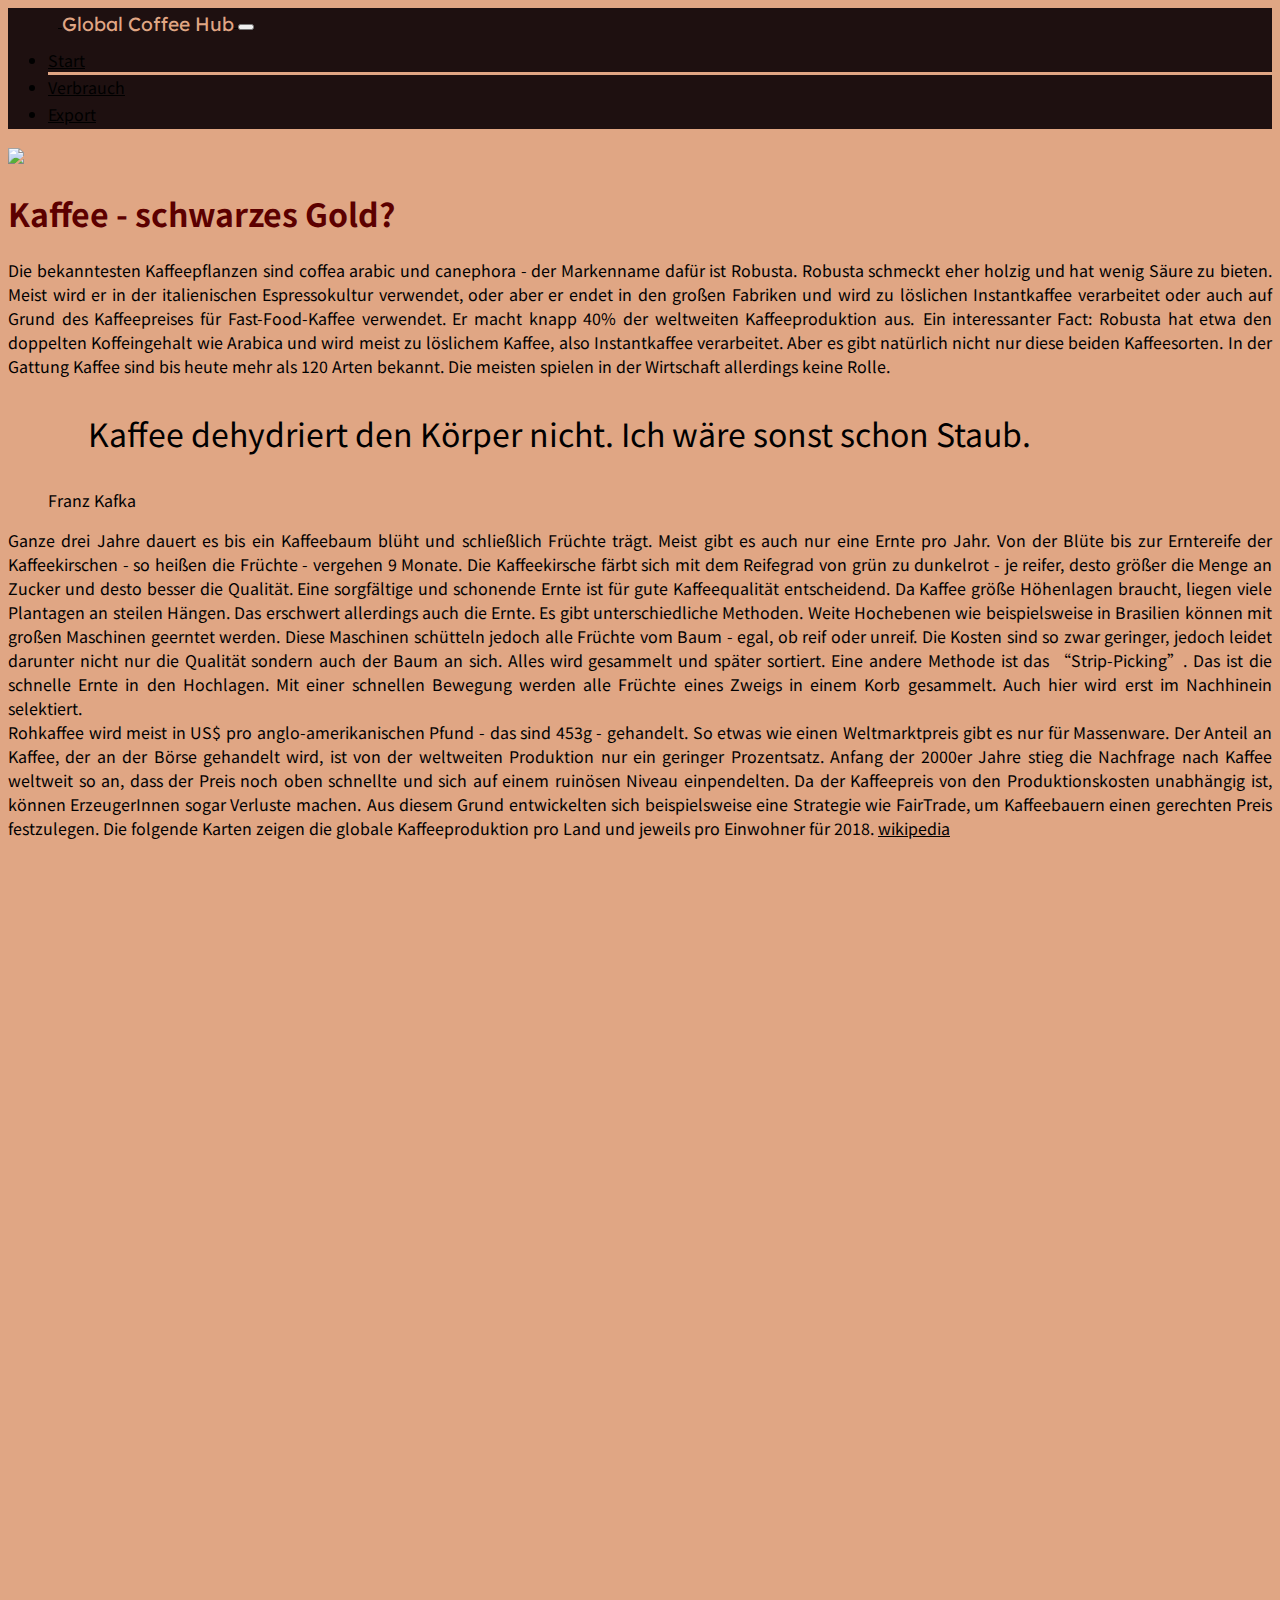
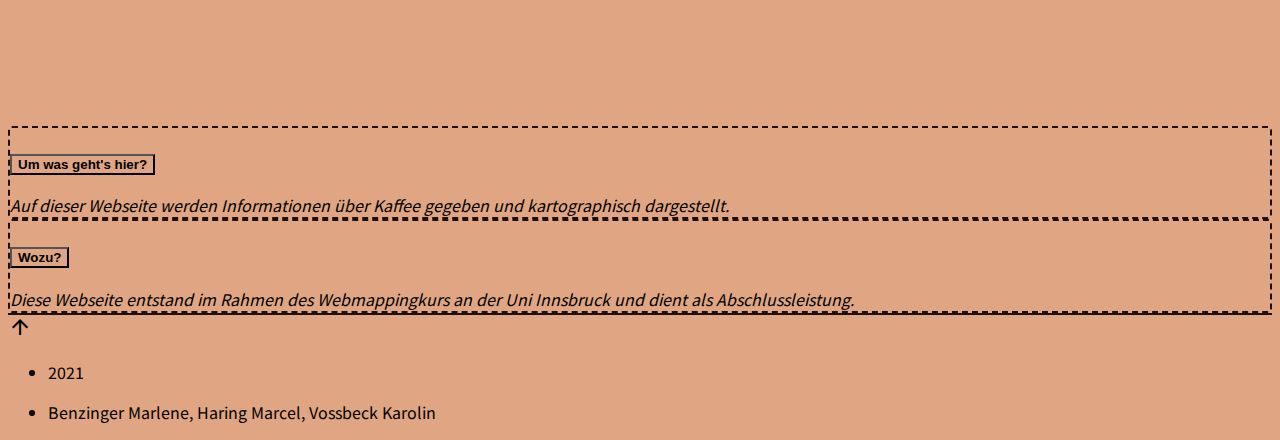
==== commit 46033947: "minor changes in html file" ====
--- a/index.html
+++ b/index.html
@@ -84,34 +84,40 @@
                 <img src="images/coffebeans.jpg" width="100%" class="mx-auto d--block"> 
                 <h1 class="pt-4 pb-2 text-center"> Kaffee - schwarzes Gold?</h1>
                 <p class="lead">
-                <b> <a href="https://de.wikipedia.org/wiki/Kaffee">wikipedia</a> Die bekanntesten Kaffeepflanzen sind coffea arabic und canephora - der Markenname dafür ist Robusta.
+                  Die bekanntesten Kaffeepflanzen sind coffea arabic und canephora - der Markenname dafür ist Robusta.
                   Robusta schmeckt eher holzig und hat wenig Säure zu bieten. 
                   Meist wird er in der italienischen Espressokultur verwendet, oder aber er endet in den großen Fabriken und wird zu löslichen Instantkaffee verarbeitet oder auch auf Grund des Kaffeepreises für Fast-Food-Kaffee verwendet. 
                   Er macht knapp 40% der weltweiten Kaffeeproduktion aus.  Ein interessanter Fact: Robusta hat etwa den doppelten Koffeingehalt wie Arabica und wird meist zu löslichem Kaffee, also Instantkaffee verarbeitet. 
                   Aber es gibt natürlich nicht nur diese beiden Kaffeesorten. In der Gattung Kaffee sind bis heute mehr als 120 Arten bekannt. 
-                  Die meisten spielen in der Wirtschaft allerdings keine Rolle. Ganze 3 Jahre dauert es bis ein Kaffeebaum blüht und schließlich Früchte trägt. 
-                  Meist gibt es auch nur eine Ernte pro Jahr. Von der Blüte bis zur Erntereife der Kaffeekirschen - so heißen die Früchte - vergehen 9 Monate. 
+                  Die meisten spielen in der Wirtschaft allerdings keine Rolle. </p>
+
+                  <!-- Quote -->
+                  <figure class="text-center fst-italic m-3">
+                    <blockquote class="blockquote">
+                        <p>Kaffee dehydriert den Körper nicht. Ich wäre sonst schon Staub.</p>
+                    </blockquote>
+                    <figcaption class="blockquote-footer">
+                        Franz Kafka</cite>
+                    </figcaption>
+                  </figure>
+
+                  <p class="lead"></p>
+                  Ganze drei Jahre dauert es bis ein Kaffeebaum blüht und schließlich Früchte trägt. Meist gibt es auch nur eine Ernte pro Jahr. Von der Blüte bis zur Erntereife der Kaffeekirschen - so heißen die Früchte - vergehen 9 Monate. 
                   Die Kaffeekirsche färbt sich mit dem Reifegrad von grün zu dunkelrot - je reifer, desto größer die Menge an Zucker und desto besser die Qualität. 
                   Eine sorgfältige und schonende Ernte ist für gute Kaffeequalität entscheidend. Da Kaffee größe Höhenlagen braucht, liegen viele Plantagen an steilen Hängen. 
                   Das erschwert allerdings auch die Ernte. Es gibt unterschiedliche Methoden. Weite Hochebenen wie beispielsweise in Brasilien können mit großen Maschinen geerntet werden. 
                   Diese Maschinen schütteln jedoch alle Früchte vom Baum - egal, ob reif oder unreif. Die Kosten sind so zwar geringer, jedoch leidet darunter nicht nur die Qualität sondern auch der Baum an sich. 
                   Alles wird gesammelt und später sortiert. Eine andere Methode ist das “Strip-Picking”. Das ist die schnelle Ernte in den Hochlagen. Mit einer schnellen Bewegung werden alle Früchte eines Zweigs in einem Korb gesammelt. 
-                  Auch hier wird erst im Nachhinein selektiert. Rohkaffee wird meist in US$ pro anglo-amerikanischen Pfund - das sind 453g - gehandelt. So etwas wie einen Weltmarktpreis gibt es nur für Massenware. Der Anteil an Kaffee, der an der Börse gehandelt wird, ist von der weltweiten Produktion nur ein geringer Prozentsatz.  Anfang der 2000er Jahre stieg die Nachfrage nach Kaffee weltweit so an, dass der Preis noch oben schnellte und sich auf einem ruinösen Niveau einpendelten. Da der Kaffeepreis von den Produktionskosten unabhängig ist, können ErzeugerInnen sogar Verluste machen.  
-                  Aus diesem Grund entwickelten sich beispielsweise eine Strategie wie FairTrade, um Kaffeebauern einen gerechten Preis festzulegen. </b></p>
+                  Auch hier wird erst im Nachhinein selektiert. <br>
+                  Rohkaffee wird meist in US$ pro anglo-amerikanischen Pfund - das sind 453g - gehandelt. So etwas wie einen Weltmarktpreis gibt es nur für Massenware. Der Anteil an Kaffee, der an der Börse gehandelt wird, ist von der weltweiten Produktion nur ein geringer Prozentsatz. 
+                  Anfang der 2000er Jahre stieg die Nachfrage nach Kaffee weltweit so an, dass der Preis noch oben schnellte und sich auf einem ruinösen Niveau einpendelten. Da der Kaffeepreis von den Produktionskosten unabhängig ist, können ErzeugerInnen sogar Verluste machen.  
+                  Aus diesem Grund entwickelten sich beispielsweise eine Strategie wie FairTrade, um Kaffeebauern einen gerechten Preis festzulegen. 
+                  Die folgende Karten zeigen die globale Kaffeeproduktion pro Land und jeweils pro Einwohner für 2018. <a href="https://de.wikipedia.org/wiki/Kaffee">wikipedia</a></p>
                   <p>
-                    <figure class="text-center fst-italic m-3">
-                        <blockquote class="blockquote">
-                            <p>Kaffee dehydriert den Körper nicht. Ich wäre sonst schon Staub.</p>
-                        </blockquote>
-                        <figcaption class="blockquote-footer">
-                            Franz Kafka</cite>
-                        </figcaption>
-                    </figure>
-                
+
             
                 <!-- Die Karten -->
                 <div id="mapproduction"></div>
-                <p>blabla</p>
                 <div id="mapproductionperson"></div>
             </div>
 
@@ -128,7 +134,7 @@
                       </h3>
                       <div id="collapseOne" class="accordion-collapse collapse show" aria-labelledby="headingOne" data-bs-parent="#accordionExample">
                         <div class="accordion-body">
-                          Auf dieser Webseite werden Kaffeangebote erklärt und kartographisch dargestellt .....
+                          Auf dieser Webseite werden Informationen über Kaffee gegeben und kartographisch dargestellt. 
                         </div>
                       </div>
                     </div>
@@ -140,7 +146,7 @@
                       </h3>
                       <div id="collapseTwo" class="accordion-collapse collapse" aria-labelledby="headingTwo" data-bs-parent="#accordionExample">
                         <div class="accordion-body">
-                         Diese Webseite entstand im Rahmen des Webmappingkurs an der Uni Innsbruck. blabla...
+                         Diese Webseite entstand im Rahmen des Webmappingkurs an der Uni Innsbruck und dient als Abschlussleistung. 
                         </div>
                       </div>
                     </div>
--- a/costum.css
+++ b/costum.css
@@ -112,6 +112,14 @@
     padding-bottom: 5px;
 }
 
+#expomap {
+    height: 420px;
+    margin-top: 5px;
+    margin-bottom: 10px;
+    padding-bottom: 5px;
+    position: fixed;
+}
+
 .blockquote {
     font-size: 2em !important;
 }
